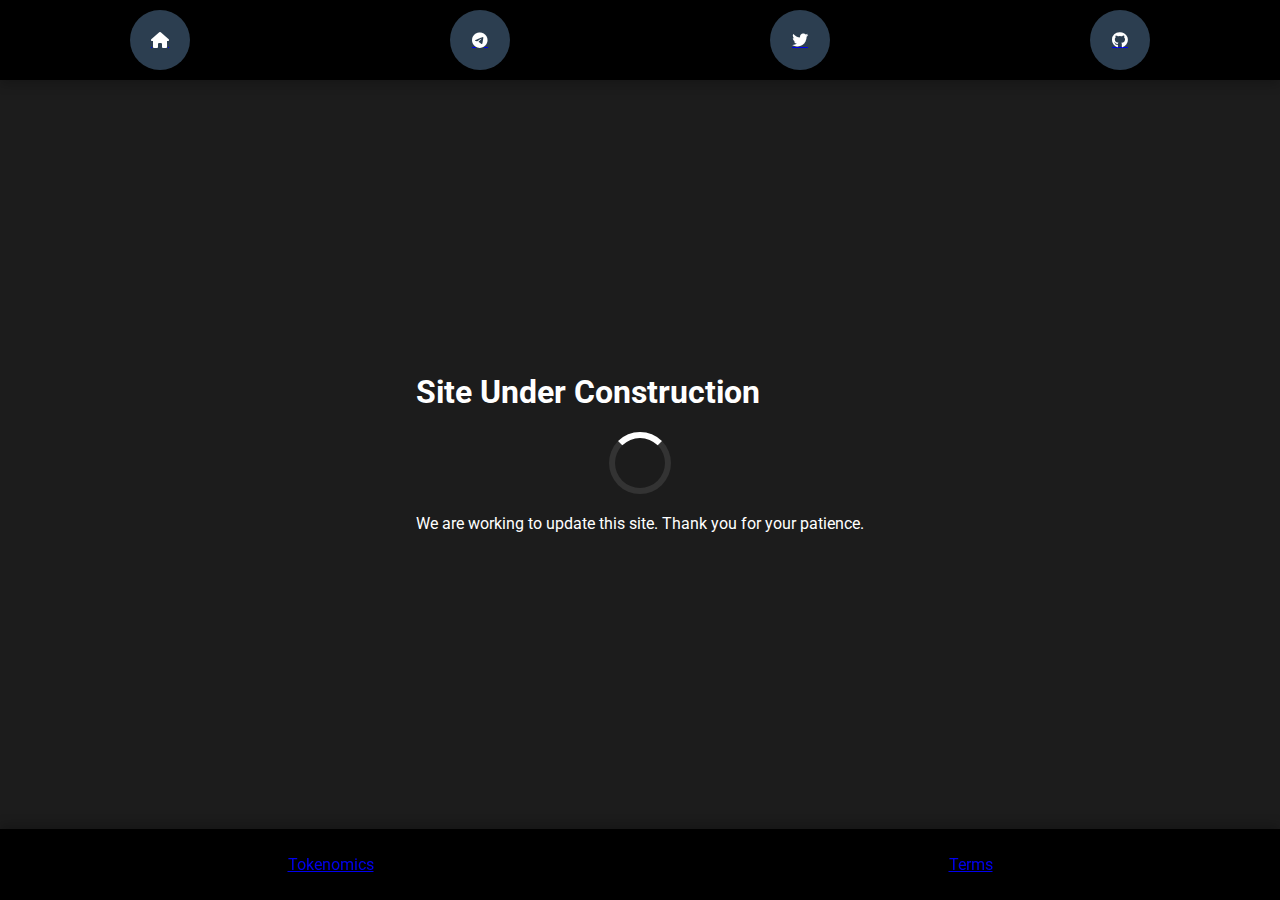
==== index.html @ 678d0973 "Update index.html" ====
<!DOCTYPE html>
<html lang="id">
<head>
    <link rel="apple-touch-icon" sizes="180x180" href="/apple-touch-icon.png">
    <link rel="icon" type="image/png" sizes="32x32" href="/favicon-32x32.png">
    <link rel="icon" type="image/png" sizes="16x16" href="/favicon-16x16.png">
    <link rel="manifest" href="/site.webmanifest">
    <link rel="mask-icon" href="/safari-pinned-tab.svg" color="#5bbad5">
    <meta name="msapplication-TileColor" content="#da532c">
    <meta name="theme-color" content="#ffffff">
    <meta charset="UTF-8">
    <title>Site Under Construction</title>
    <meta name="viewport" content="width=device-width, initial-scale=1.0">
    <link rel="stylesheet" href="https://cdnjs.cloudflare.com/ajax/libs/font-awesome/6.0.0/css/all.min.css">
    <link href="https://fonts.googleapis.com/css2?family=Roboto:wght@400;700&display=swap" rel="stylesheet">
    <style>
        body {
            margin: 0;
            padding: 0;
            font-family: 'Roboto', sans-serif;
            background: #1c1c1c;
            color: #ffffff;
            height: 100vh;
            display: flex;
            flex-direction: column;
            justify-content: center;
            align-items: center;
            overflow: hidden;
        }

        .header {
            position: fixed;
            top: 0;
            left: 0;
            width: 100%;
            background: #000000;
            display: flex;
            justify-content: space-around;
            align-items: center;
            padding: 10px 0;
            box-shadow: 0 5px 10px rgba(0, 0, 0, 0.2);
            z-index: 1000;
        }

        .footer {
            position: fixed;
            bottom: 0;
            left: 0;
            width: 100%;
            background: #000000;
            display: flex;
            justify-content: space-around;
            align-items: center;
            padding: 10px 0;
            box-shadow: 0 -5px 10px rgba(0, 0, 0, 0.2);
            z-index: 1000;
        }

        .icon {
            color: #ffffff;
            text-decoration: none;
            background: #2c3e50;
            border-radius: 50%;
            padding: 10px;
            width: 40px;
            height: 40px;
            display: flex;
            justify-content: center;
            align-items: center;
            transition: transform 0.3s, background 0.3s;
        }

        .icon:hover {
            background: #1abc9c;
            transform: scale(1.2);
        }

        @media (max-width: 480px) {
            .icon {
                padding: 8px;
                width: 35px;
                height: 35px;
                font-size: 1.2rem;
            }
        }

        .content {
            text-align: center;
            flex-grow: 1;
            padding-top: 60px;
            padding-bottom: 60px;
            animation: slideIn 1s ease-out;
        }

        @keyframes slideIn {
            0% {
                opacity: 0;
                transform: translateY(-20px);
            }
            100% {
                opacity: 1;
                transform: translateY(0);
            }
        }

        .spinner {
            border: 6px solid rgba(255, 255, 255, 0.1);
            border-top: 6px solid #ffffff;
            border-radius: 50%;
            width: 50px;
            height: 50px;
            animation: spin 1s linear infinite;
            margin: 20px auto;
        }

        @keyframes spin {
            0% {
                transform: rotate(0deg);
            }
            100% {
                transform: rotate(360deg);
            }
        }
    </style>
</head>
<body>
    <div class="header">
        <a href="/"><i class="fas fa-home icon"></i></a>
        <a href="https://t.me/gilton_win"><i class="fab fa-telegram icon"></i></a>
        <a href="https://x.com/gilton_win"><i class="fab fa-twitter icon"></i></a>
        <a href="https://github.com/gilton-win"><i class="fab fa-github icon"></i></a>
    </div>
    <div class="center">
        <h1>Site Under Construction</h1>
        <div class="spinner"></div>
        <p>We are working to update this site. Thank you for your patience.</p>
    </div>
    <div class="footer">
        <p><a href="/tokenomics" id="linkline" class="link-3">Tokenomics</a></p>
        <p><a href="/terms" id="linkline" class="link-3">Terms</a></p>
    </div>
</body>
</html>
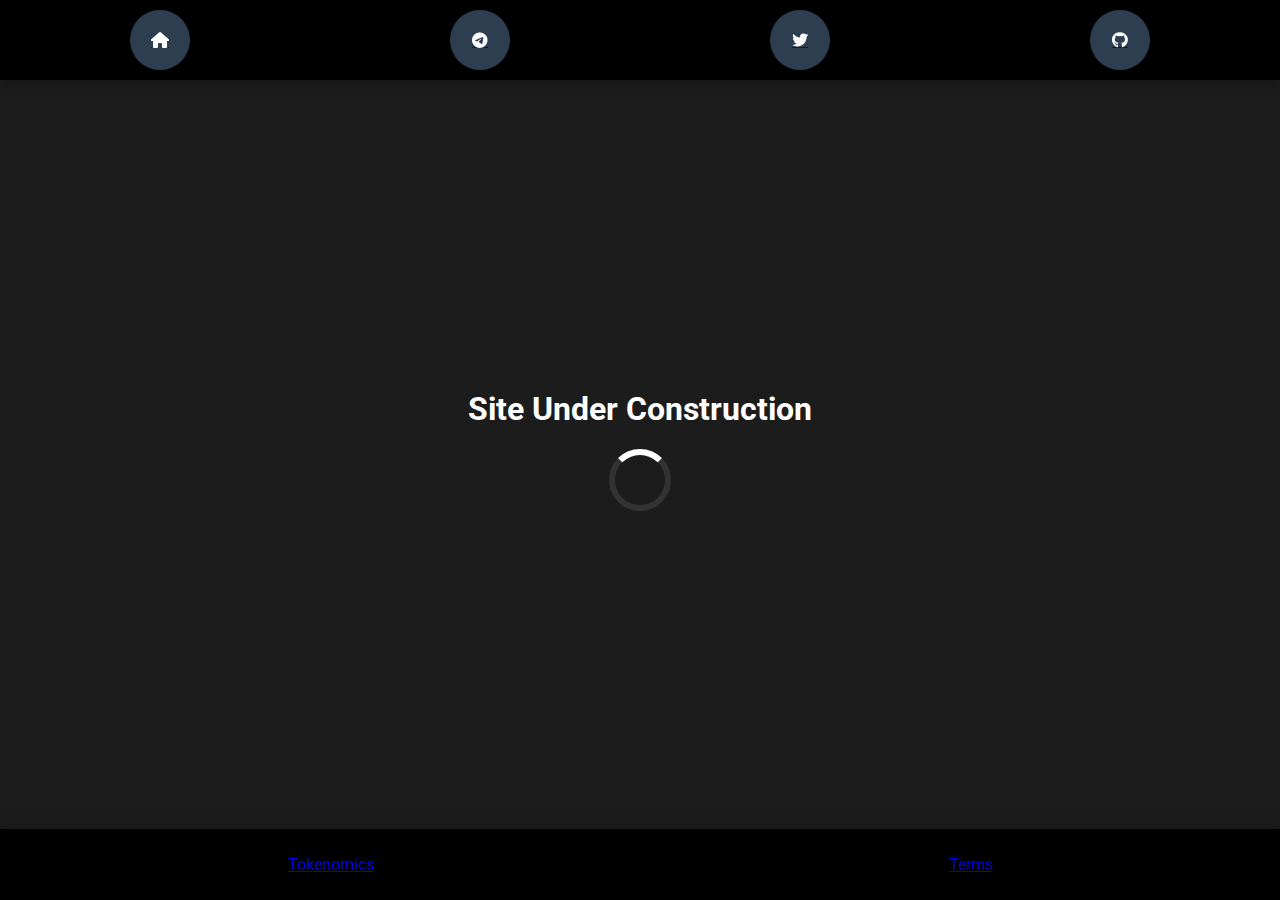
==== commit 17f8dad9: "Update index.html" ====
--- a/index.html
+++ b/index.html
@@ -133,7 +133,6 @@
     <div class="center">
         <h1>Site Under Construction</h1>
         <div class="spinner"></div>
-        <p>We are working to update this site. Thank you for your patience.</p>
     </div>
     <div class="footer">
         <p><a href="/tokenomics" id="linkline" class="link-3">Tokenomics</a></p>
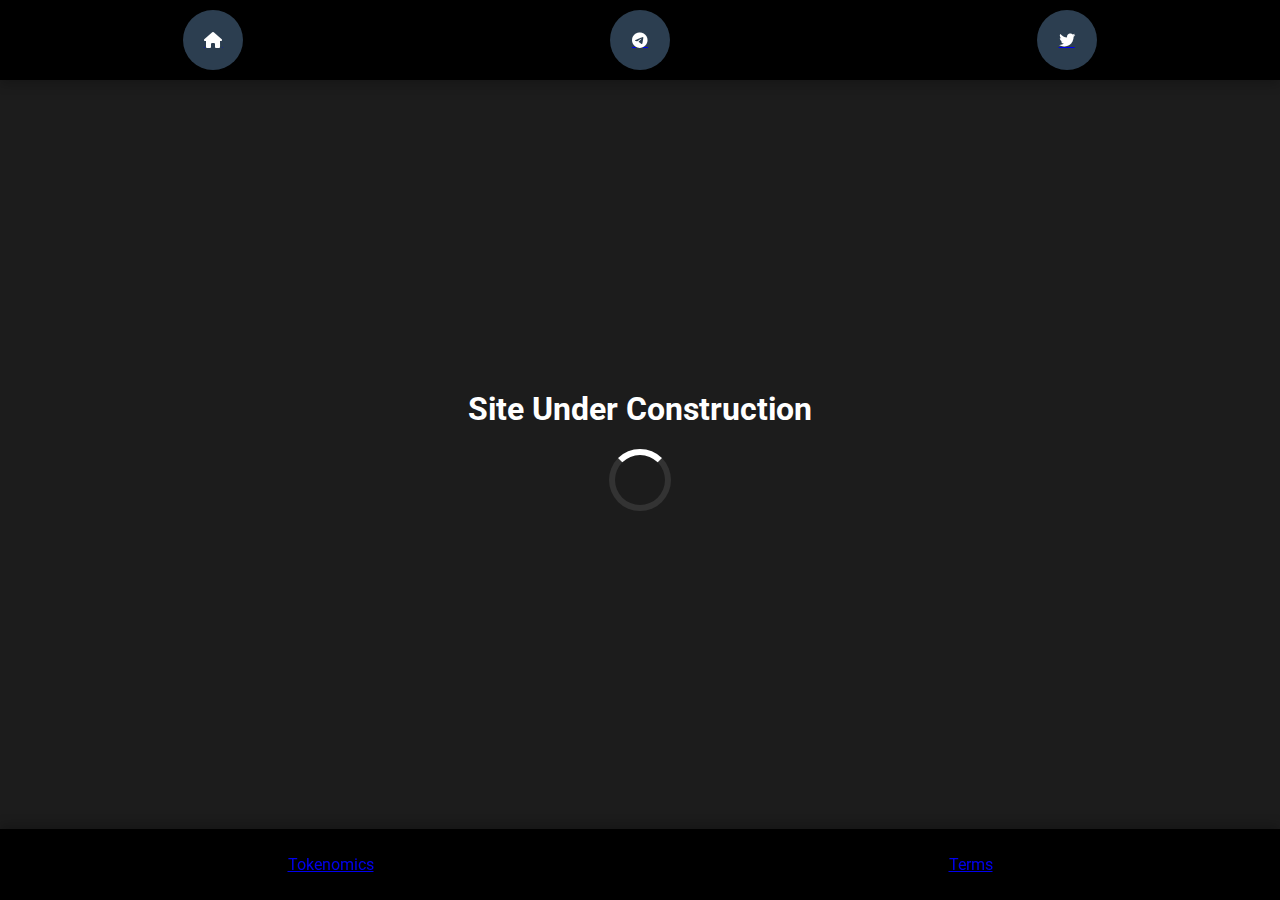
==== commit bb782009: "Update index.html" ====
--- a/index.html
+++ b/index.html
@@ -128,7 +128,6 @@
         <a href="/"><i class="fas fa-home icon"></i></a>
         <a href="https://t.me/gilton_win"><i class="fab fa-telegram icon"></i></a>
         <a href="https://x.com/gilton_win"><i class="fab fa-twitter icon"></i></a>
-        <a href="https://github.com/gilton-win"><i class="fab fa-github icon"></i></a>
     </div>
     <div class="center">
         <h1>Site Under Construction</h1>
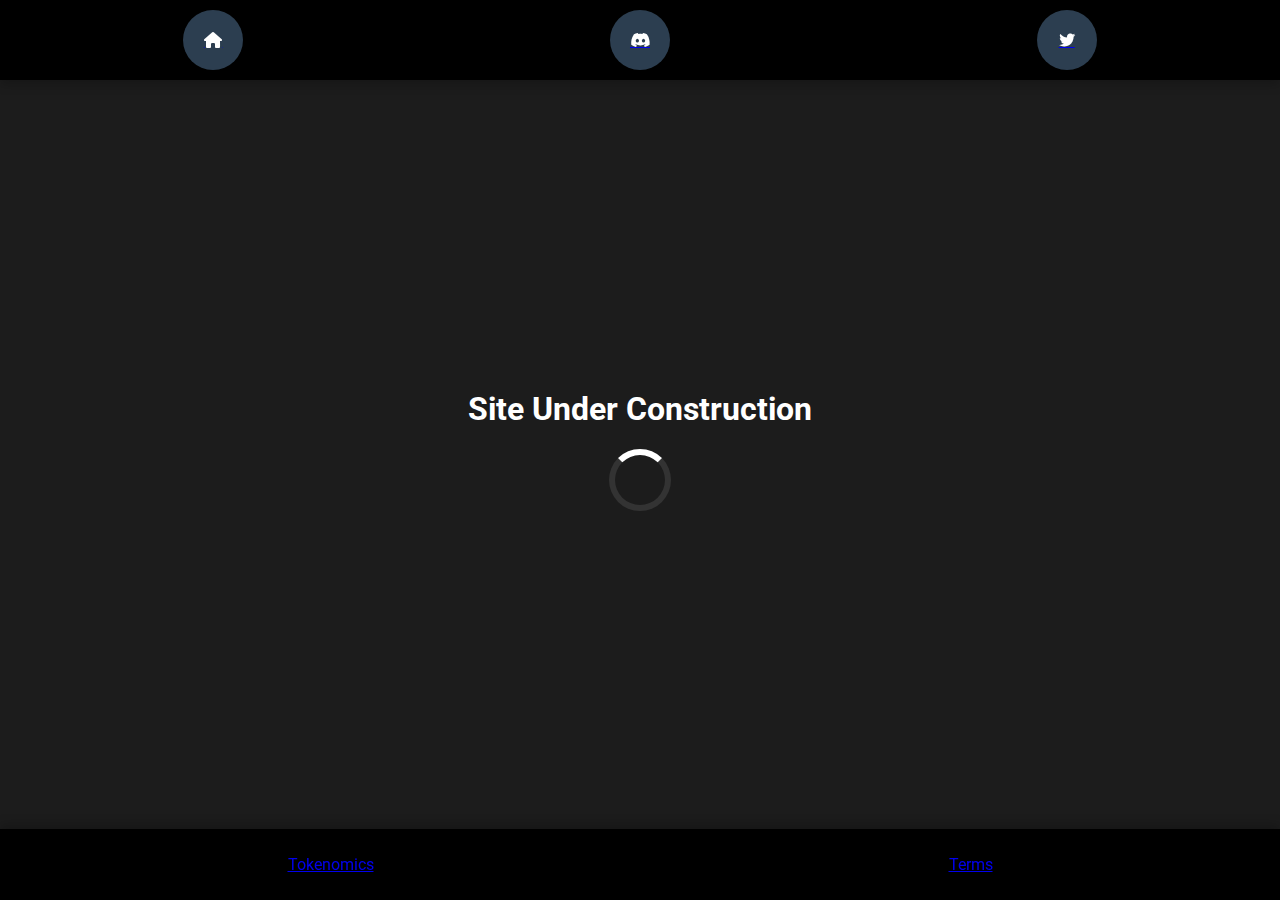
==== commit 2082ff47: "Update index.html" ====
--- a/index.html
+++ b/index.html
@@ -126,7 +126,7 @@
 <body>
     <div class="header">
         <a href="/"><i class="fas fa-home icon"></i></a>
-        <a href="https://t.me/gilton_win"><i class="fab fa-telegram icon"></i></a>
+        <a href="#"><i class="fab fa-discord icon"></i></a>
         <a href="https://x.com/gilton_win"><i class="fab fa-twitter icon"></i></a>
     </div>
     <div class="center">
